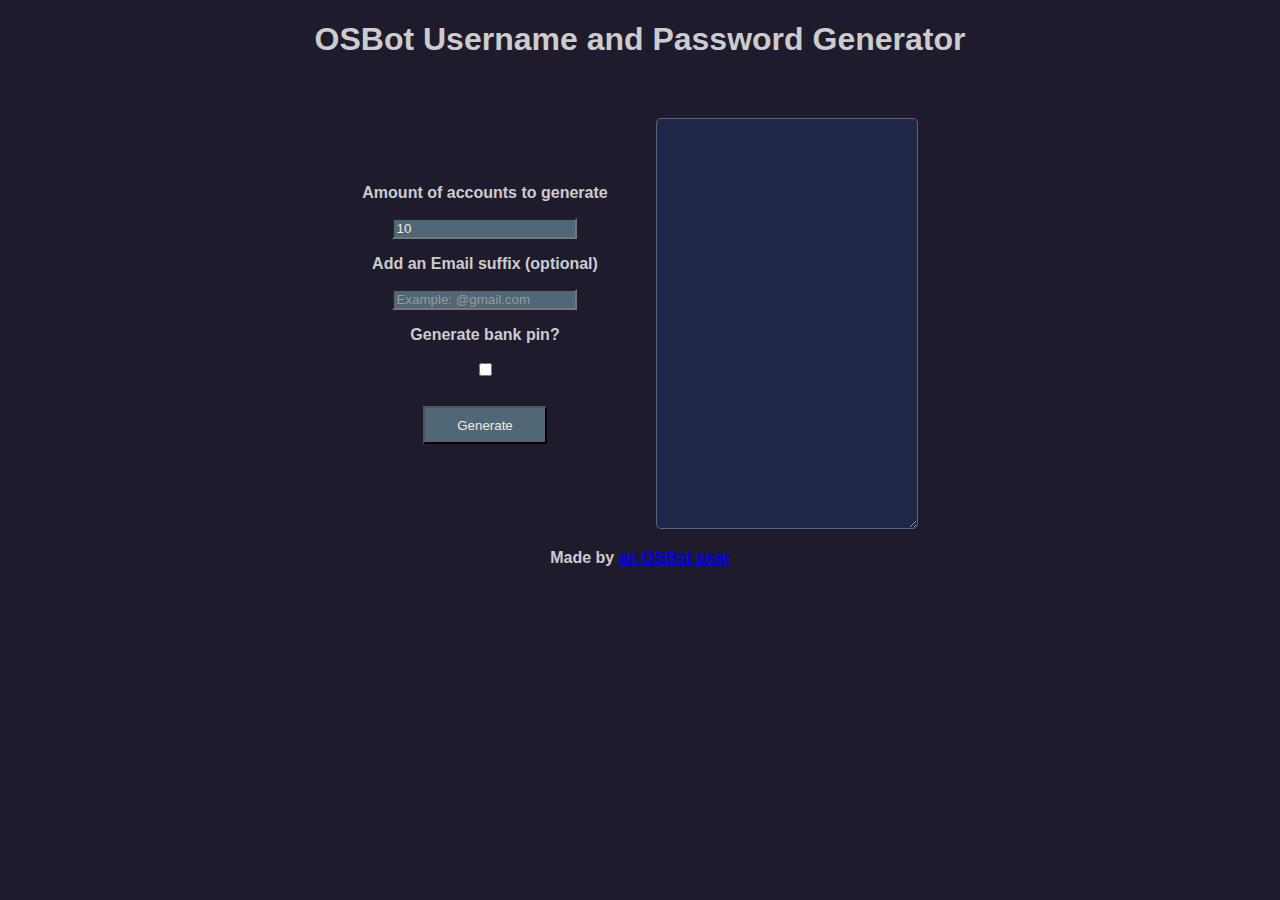
==== index.html @ b56b1a59 "Initial commit" ====
<!DOCTYPE html>
<html lang="en">
<head>
    <!-- Global site tag (gtag.js) - Google Analytics -->
<script async src="https://www.googletagmanager.com/gtag/js?id=G-190P1LFN7F"></script>
<script>
  window.dataLayer = window.dataLayer || [];
  function gtag(){dataLayer.push(arguments);}
  gtag('js', new Date());

  gtag('config', 'G-190P1LFN7F');
</script>
    <meta charset="UTF-8">
    <meta name="viewport" content="width=device-width, initial-scale=1.0">
    <title>Password Generator</title>
    <link rel="stylesheet" href="style.css">
    <script data-ad-client="ca-pub-4458010593857882" async src="https://pagead2.googlesyndication.com/pagead/js/adsbygoogle.js"></script>
</head>
<body>
    <h1>OSBot Username and Password Generator</h1>
    <div class="container">
        <div class="wrapper">
            <p>Amount of accounts to generate</p>
            <input type="number" id="amountInput" value="10">
            <p>Add an Email suffix (optional)</p>
            <input type="text" id="suffixInput" placeholder="Example: @gmail.com">
            <p>Generate bank pin?</p>
            <input type="checkbox" id="bankPinCheckbox">
            <button id="generate-button">Generate</button>
        </div>
        <div class="output-container">
            <textarea id="textarea"></textarea>
        </div>
    </div>
    <p id="footer">Made by <a href="https://osbot.org/forum/profile/306714-lagerlv/">an OSBot user</a></p>
    <script src="script.js"></script>
</body>
</html>
---- style.css ----
body {
    background: #1e1b2c;
    color: #ccc;
    font-family: Arial, Helvetica, sans-serif;
}

p {
    color: #ccc;
    font-weight: bold;
}

h1 {
    text-align: center;
}

.container {
    display: flex;
    justify-content: center;
    align-items: center;
    flex-direction: row;
}

.wrapper {
    display: flex;
    justify-content: center;
    align-items: center;
    flex-direction: column;
}

#amountInput {
    background-color: #4f6777;
    color: #f3ebdd;
}

#amountInput::placeholder {
    color: #999;
}

#suffixInput {
    background-color: #4f6777;
    color: #f3ebdd;
}

#suffixInput::placeholder {
    color: #999
}

#generate-button {
    margin-top: 3vh;
    background-color: #4f6777;
    color: #f3ebdd;
    padding: 0.6rem 2rem;
}

.output-container {
    margin-top: 3%;
}

.output-container textarea {
    background-color: #111;
    color: white;
}

#textarea {
    margin-left: 3rem;
    width: 20vw;
    height: 45vh;
    font-size: 1.3rem;
    background-color: #202646;
    border: 1px solid #60647b;
    border-radius: 5px;
    color: #f3ebdd;
    text-align: center;
}

#footer {
    text-align: center;
}

@media only screen and (max-width: 1260px) {
    .container {
        flex-direction: column;
    }

    #textarea {
        width: 120vw;
    }
}
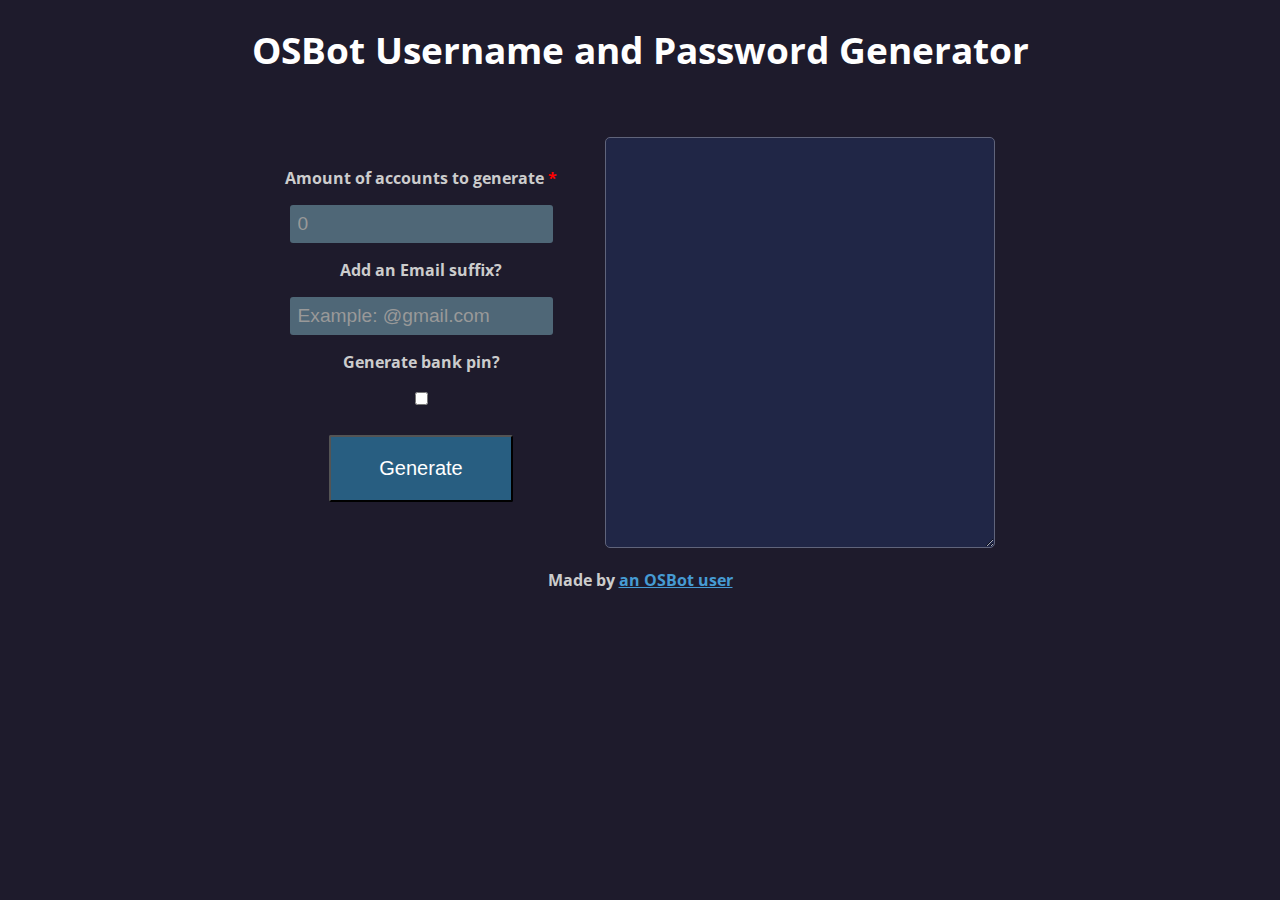
==== commit 337e49eb: "Slight design adjustment" ====
--- a/index.html
+++ b/index.html
@@ -2,7 +2,7 @@
 <html lang="en">
 <head>
     <!-- Global site tag (gtag.js) - Google Analytics -->
-<script async src="https://www.googletagmanager.com/gtag/js?id=G-190P1LFN7F"></script>
+<!-- <script async src="https://www.googletagmanager.com/gtag/js?id=G-190P1LFN7F"></script> -->
 <script>
   window.dataLayer = window.dataLayer || [];
   function gtag(){dataLayer.push(arguments);}
@@ -14,16 +14,17 @@
     <meta name="viewport" content="width=device-width, initial-scale=1.0">
     <title>Password Generator</title>
     <link rel="stylesheet" href="style.css">
-    <script data-ad-client="ca-pub-4458010593857882" async src="https://pagead2.googlesyndication.com/pagead/js/adsbygoogle.js"></script>
+    <link rel="preconnect" href="https://fonts.gstatic.com">
+    <link href="https://fonts.googleapis.com/css2?family=Open+Sans&display=swap" rel="stylesheet">
 </head>
 <body>
     <h1>OSBot Username and Password Generator</h1>
     <div class="container">
         <div class="wrapper">
-            <p>Amount of accounts to generate</p>
-            <input type="number" id="amountInput" value="10">
-            <p>Add an Email suffix (optional)</p>
-            <input type="text" id="suffixInput" placeholder="Example: @gmail.com">
+            <p>Amount of accounts to generate <span id="required">*</span> </p>
+            <input type="number" id="amountInput" placeholder="0" class="details-input">
+            <p>Add an Email suffix?</p>
+            <input type="text" id="suffixInput" placeholder="Example: @gmail.com" class="details-input">
             <p>Generate bank pin?</p>
             <input type="checkbox" id="bankPinCheckbox">
             <button id="generate-button">Generate</button>
@@ -32,7 +33,7 @@
             <textarea id="textarea"></textarea>
         </div>
     </div>
-    <p id="footer">Made by <a href="https://osbot.org/forum/profile/306714-lagerlv/">an OSBot user</a></p>
+    <p id="footer">Made by <a href="https://osbot.org/forum/profile/306714-lagerlv/" id="osbot-link">an OSBot user</a></p>
     <script src="script.js"></script>
 </body>
 </html>--- a/style.css
+++ b/style.css
@@ -1,7 +1,7 @@
 body {
     background: #1e1b2c;
-    color: #ccc;
-    font-family: Arial, Helvetica, sans-serif;
+    color: white;
+    font-family: 'Open Sans', sans-serif;
 }
 
 p {
@@ -11,6 +11,7 @@
 
 h1 {
     text-align: center;
+    font-size: 2.3rem;
 }
 
 .container {
@@ -25,6 +26,17 @@
     justify-content: center;
     align-items: center;
     flex-direction: column;
+}
+
+.details-input {
+    border-radius: 3px;
+    border: none;
+    padding: 0.5rem;
+    font-size: 1.2rem;
+}
+
+#required {
+    color: red;
 }
 
 #amountInput {
@@ -42,14 +54,21 @@
 }
 
 #suffixInput::placeholder {
-    color: #999
+    color: #999;
+}
+
+#bankPinCheckbox {
+    cursor: pointer;
 }
 
 #generate-button {
     margin-top: 3vh;
-    background-color: #4f6777;
-    color: #f3ebdd;
-    padding: 0.6rem 2rem;
+    background-color: #285e81;
+    color: #fff;
+    padding: 1.25rem 3rem;
+    border-radius: 2px;
+    font-size: 1.25rem;
+    cursor: pointer;
 }
 
 .output-container {
@@ -63,7 +82,7 @@
 
 #textarea {
     margin-left: 3rem;
-    width: 20vw;
+    width: 30vw;
     height: 45vh;
     font-size: 1.3rem;
     background-color: #202646;
@@ -77,12 +96,22 @@
     text-align: center;
 }
 
+#osbot-link {
+    color: #469bd3;
+}
+
 @media only screen and (max-width: 1260px) {
+    h1 {
+        font-size: 1.75rem;
+    }
     .container {
         flex-direction: column;
+        justify-content: center;
+        align-items: center;
     }
 
     #textarea {
         width: 120vw;
+        height: 25vh;
     }
 }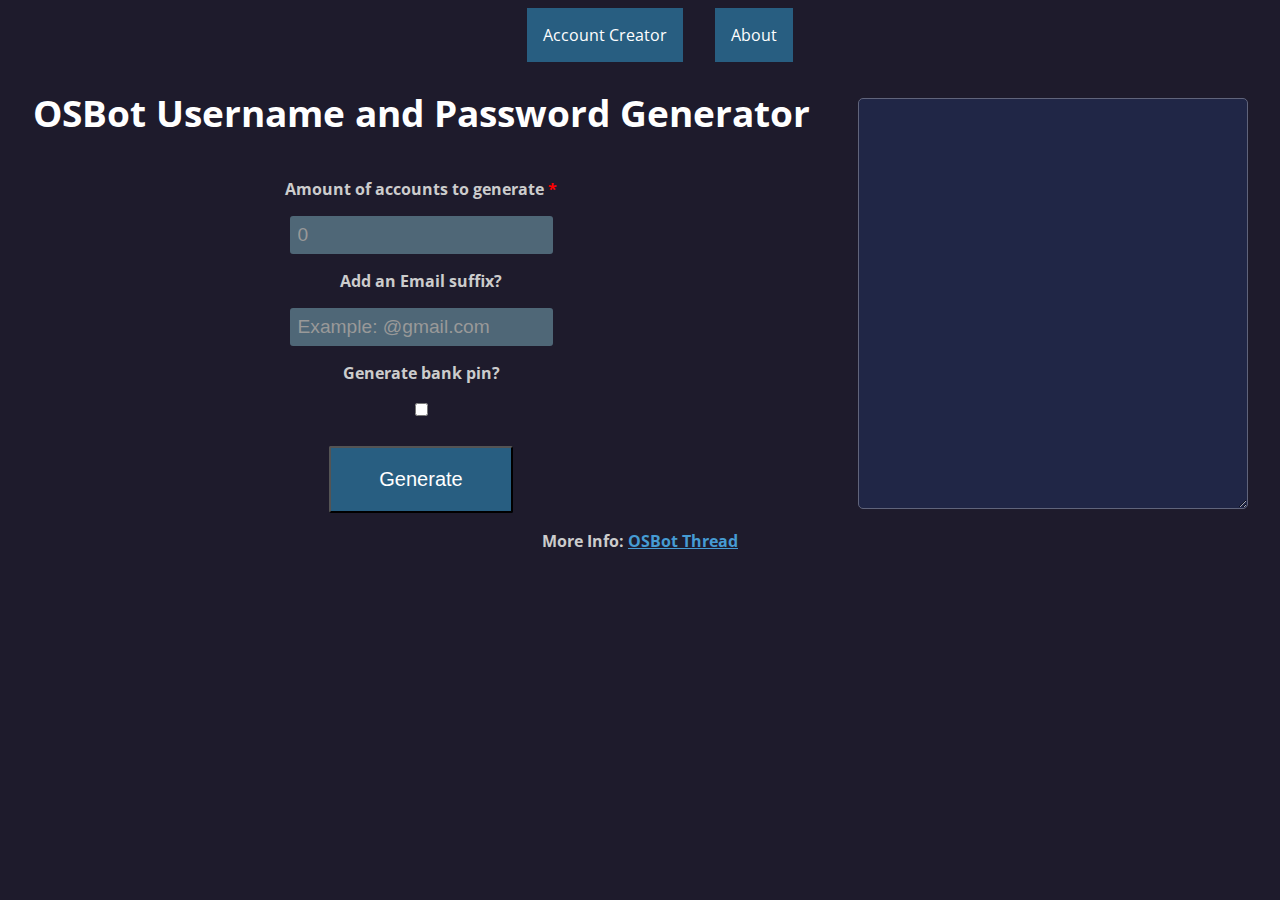
==== commit aaae8056: "Preparation for Chrome Extension" ====
--- a/index.html
+++ b/index.html
@@ -1,6 +1,7 @@
 <!DOCTYPE html>
 <html lang="en">
 <head>
+    
     <!-- Global site tag (gtag.js) - Google Analytics -->
 <!-- <script async src="https://www.googletagmanager.com/gtag/js?id=G-190P1LFN7F"></script> -->
 <script>
@@ -10,6 +11,7 @@
 
   gtag('config', 'G-190P1LFN7F');
 </script>
+
     <meta charset="UTF-8">
     <meta name="viewport" content="width=device-width, initial-scale=1.0">
     <title>Password Generator</title>
@@ -18,9 +20,13 @@
     <link href="https://fonts.googleapis.com/css2?family=Open+Sans&display=swap" rel="stylesheet">
 </head>
 <body>
-    <h1>OSBot Username and Password Generator</h1>
+    <ul>
+        <li><a href="accounts.html">Account Creator</a></li>
+        <li><a href="about.html">About</a></li>
+    </ul>
     <div class="container">
         <div class="wrapper">
+            <h1>OSBot Username and Password Generator</h1>
             <p>Amount of accounts to generate <span id="required">*</span> </p>
             <input type="number" id="amountInput" placeholder="0" class="details-input">
             <p>Add an Email suffix?</p>
@@ -33,7 +39,7 @@
             <textarea id="textarea"></textarea>
         </div>
     </div>
-    <p id="footer">Made by <a href="https://osbot.org/forum/profile/306714-lagerlv/" id="osbot-link">an OSBot user</a></p>
-    <script src="script.js"></script>
+    <p id="footer">More Info: <a href="https://osbot.org/forum/topic/163692-user-and-pass-generator-for-cli-mass-email-compatible" id="osbot-link">OSBot Thread</a></p>
+    <script src="script.js" type="module"></script>
 </body>
 </html>--- a/style.css
+++ b/style.css
@@ -2,6 +2,9 @@
     background: #1e1b2c;
     color: white;
     font-family: 'Open Sans', sans-serif;
+    display: flex;
+    flex-direction: column;
+    align-items: center;
 }
 
 p {
@@ -26,6 +29,19 @@
     justify-content: center;
     align-items: center;
     flex-direction: column;
+}
+
+ul {
+    display: flex;
+    list-style: none;
+}
+
+ul li a {
+    margin: 1rem;
+    padding: 1rem;
+    background: #285e81;
+    color: white;
+    text-decoration: none;
 }
 
 .details-input {
@@ -101,9 +117,20 @@
 }
 
 @media only screen and (max-width: 1260px) {
+    body {
+        display: block;
+    }
+
+    ul {
+        padding-top: 1rem;
+        display: flex;
+        justify-content: center;
+    }
+    
     h1 {
         font-size: 1.75rem;
     }
+
     .container {
         flex-direction: column;
         justify-content: center;
